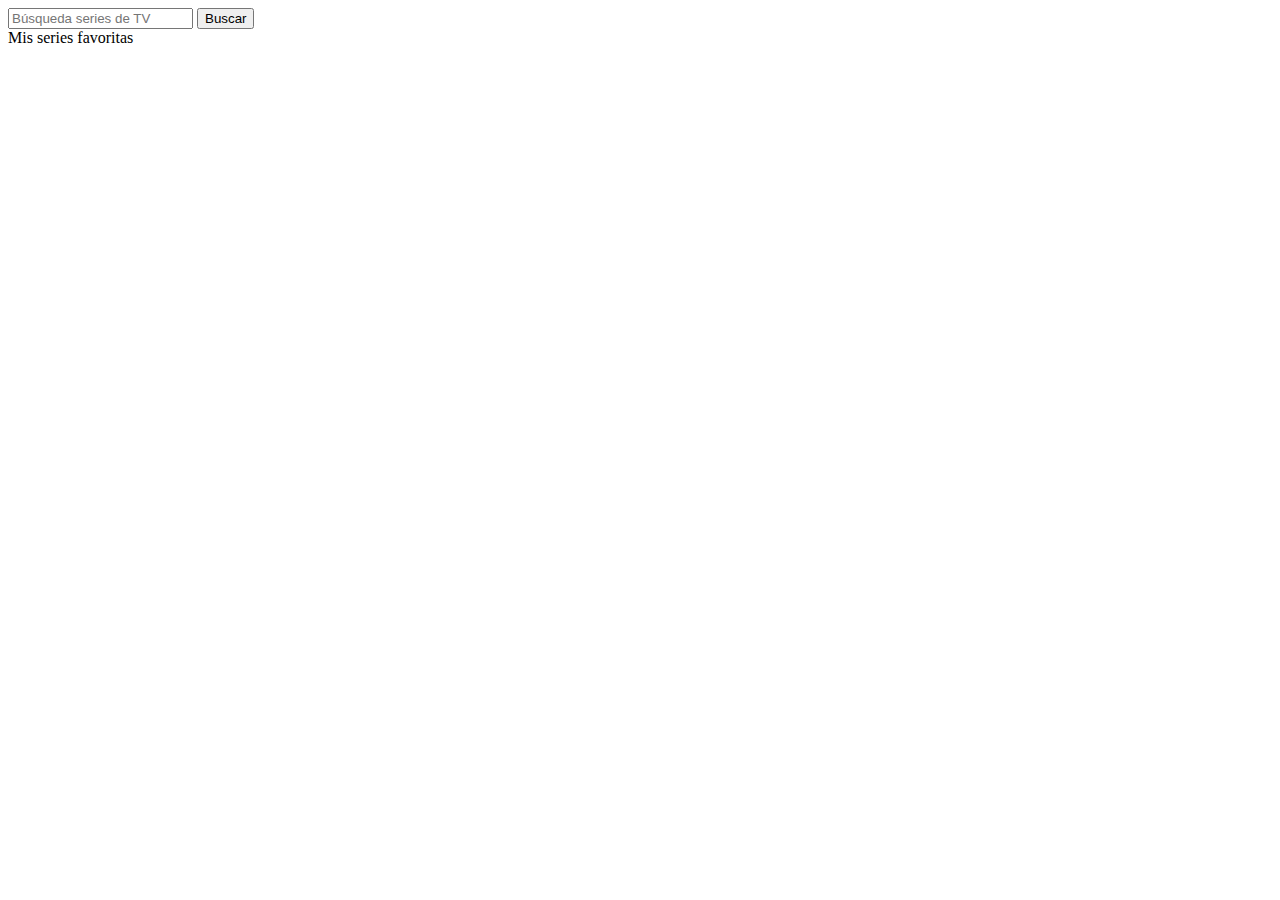
==== src/html/index.html @ ab7c7792 "migrate starter kit" ====
<!DOCTYPE html>
<html lang="es">

<head>
  <meta charset="UTF-8">
  <meta http-equiv="X-UA-Compatible" content="IE=edge">
  <meta name="viewport" content="width=device-width, initial-scale=1.0">
  <title>Módulo 2:Evaluación Final</title>
  <link rel="preconnect" href="https://fonts.gstatic.com">
  <link href="https://fonts.googleapis.com/css2?family=Lobster+Two:wght@400;700&display=swap" rel="stylesheet">
  <link rel="stylesheet" href="./assets/css/main.css" />
</head>

<body>

  <form action="">
    <input type="text" class=" inputName js-input" placeholder="Búsqueda series de TV">
    <input type="button" class="inputButton js-button" value="Buscar">
  </form>
  <section class="section js-shows">Mis series favoritas</section>


  <script src="./assets/js/main.js"></script>
</body>

</html>
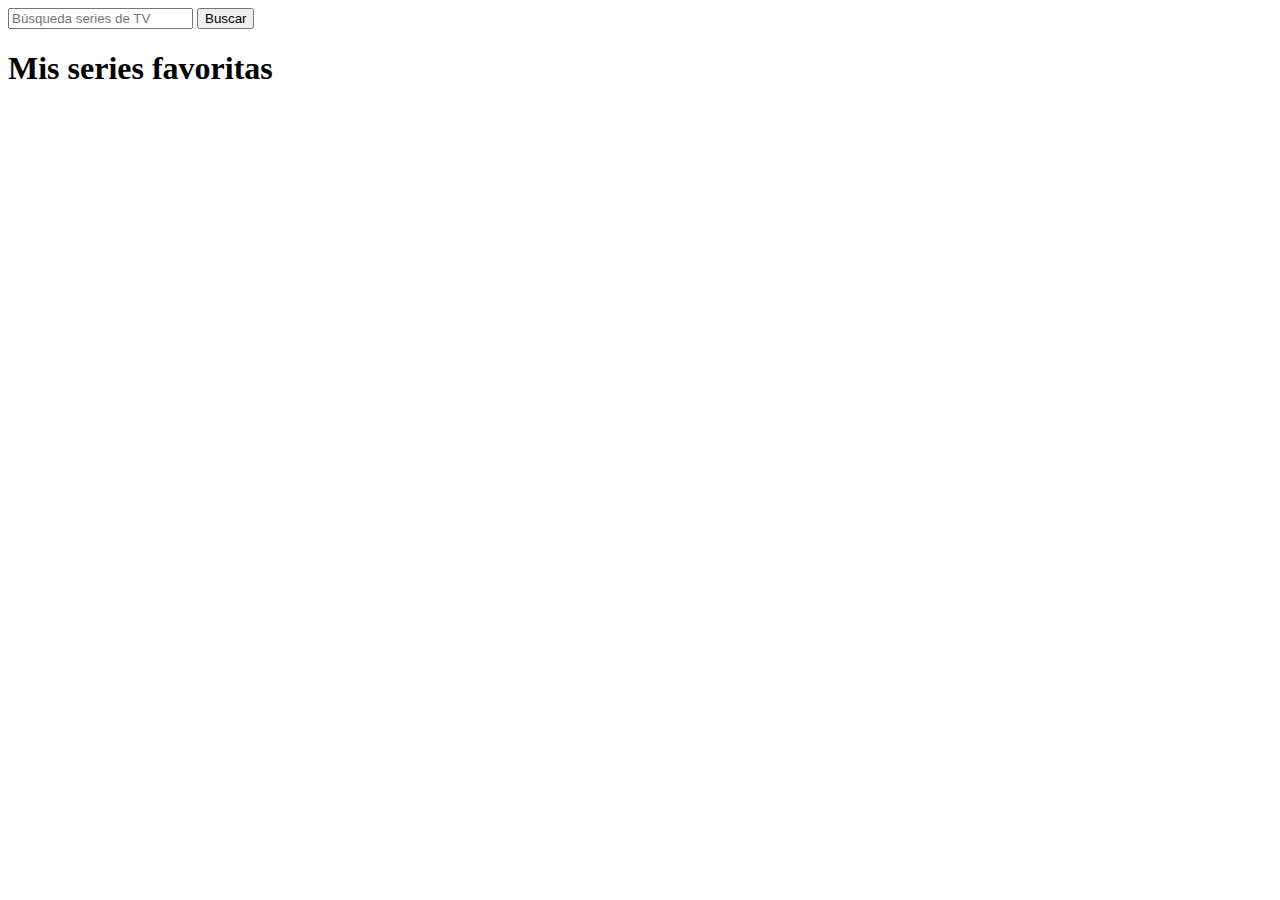
==== commit 9a490192: "Improve js, add functions favourites add and remove from showList" ====
--- a/src/html/index.html
+++ b/src/html/index.html
@@ -13,13 +13,22 @@
 
 <body>
 
-  <form action="">
+  <form action="" class="form js-form">
     <input type="text" class=" inputName js-input" placeholder="Búsqueda series de TV">
     <input type="button" class="inputButton js-button" value="Buscar">
   </form>
-  <section class="section js-shows">Mis series favoritas</section>
+  <div class="wrap">
+    <div class="container1">
+      <section class="section js-shows"></section>
+    </div>
+    <div class="container2">
+      <h1 class="title">Mis series favoritas</h1>
+      <section class="favourite-section js-favourite--shows"></section>
+    </div>
+  </div>
 
 
+  </div>
   <script src="./assets/js/main.js"></script>
 </body>
 
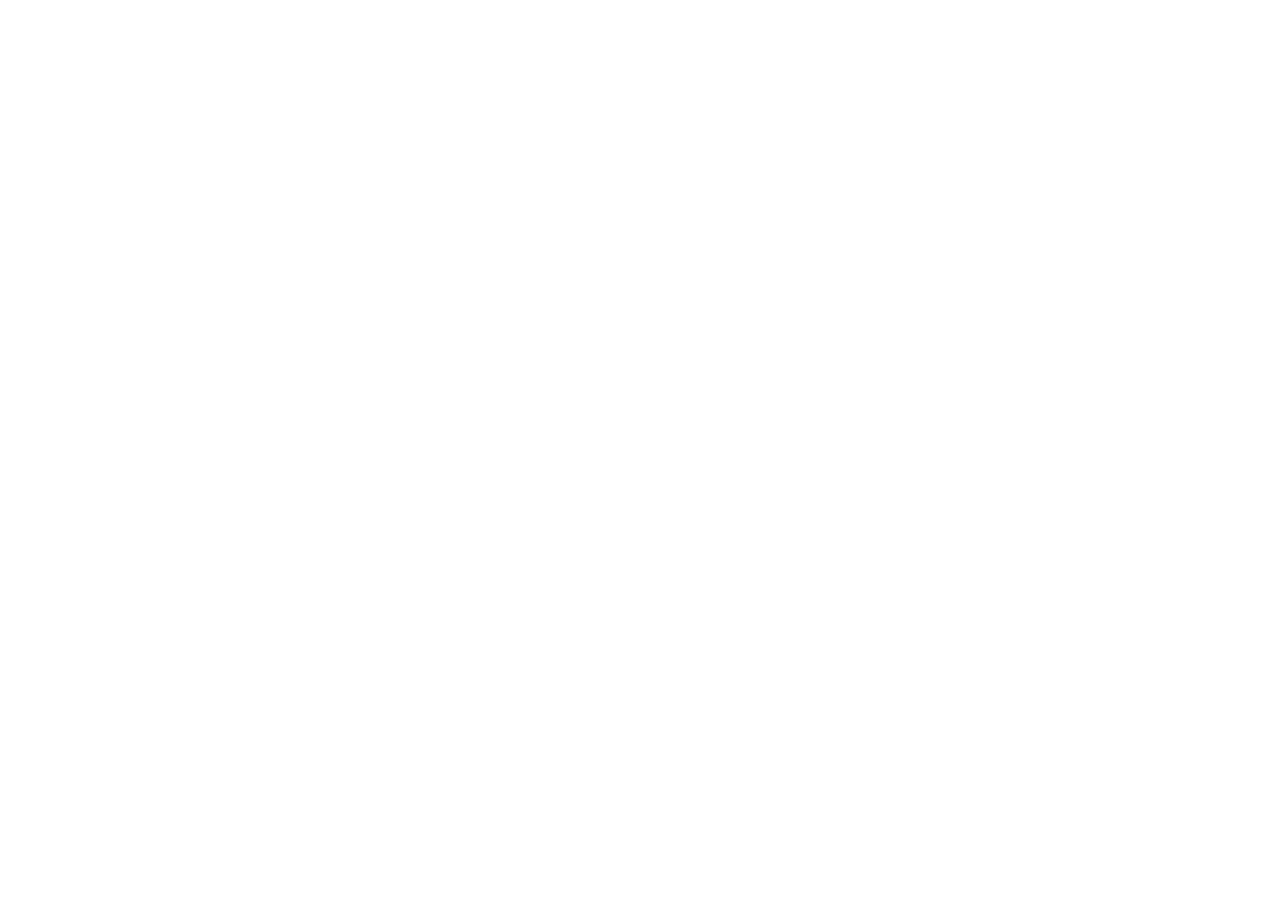
==== commit cbc4376e: "Add partials html and css" ====
--- a/src/html/index.html
+++ b/src/html/index.html
@@ -9,26 +9,18 @@
   <link rel="preconnect" href="https://fonts.gstatic.com">
   <link href="https://fonts.googleapis.com/css2?family=Lobster+Two:wght@400;700&display=swap" rel="stylesheet">
   <link rel="stylesheet" href="./assets/css/main.css" />
+  <link rel="stylesheet" href="https://cdn.jsdelivr.net/npm/fork-awesome@1.1.7/css/fork-awesome.min.css"
+    integrity="sha256-gsmEoJAws/Kd3CjuOQzLie5Q3yshhvmo7YNtBG7aaEY=" crossorigin="anonymous">
 </head>
 
-<body>
-
-  <form action="" class="form js-form">
-    <input type="text" class=" inputName js-input" placeholder="Búsqueda series de TV">
-    <input type="button" class="inputButton js-button" value="Buscar">
-  </form>
-  <div class="wrap">
-    <div class="container1">
-      <section class="section js-shows"></section>
-    </div>
-    <div class="container2">
-      <h1 class="title">Mis series favoritas</h1>
-      <section class="favourite-section js-favourite--shows"></section>
-    </div>
-  </div>
+<body class="styleback">
 
 
-  </div>
+  <include src="./partials/header.html"></include>
+  <include src="./partials/main.html"></include>
+  <include src="./partials/footer.html"></include>
+
+
   <script src="./assets/js/main.js"></script>
 </body>
 
